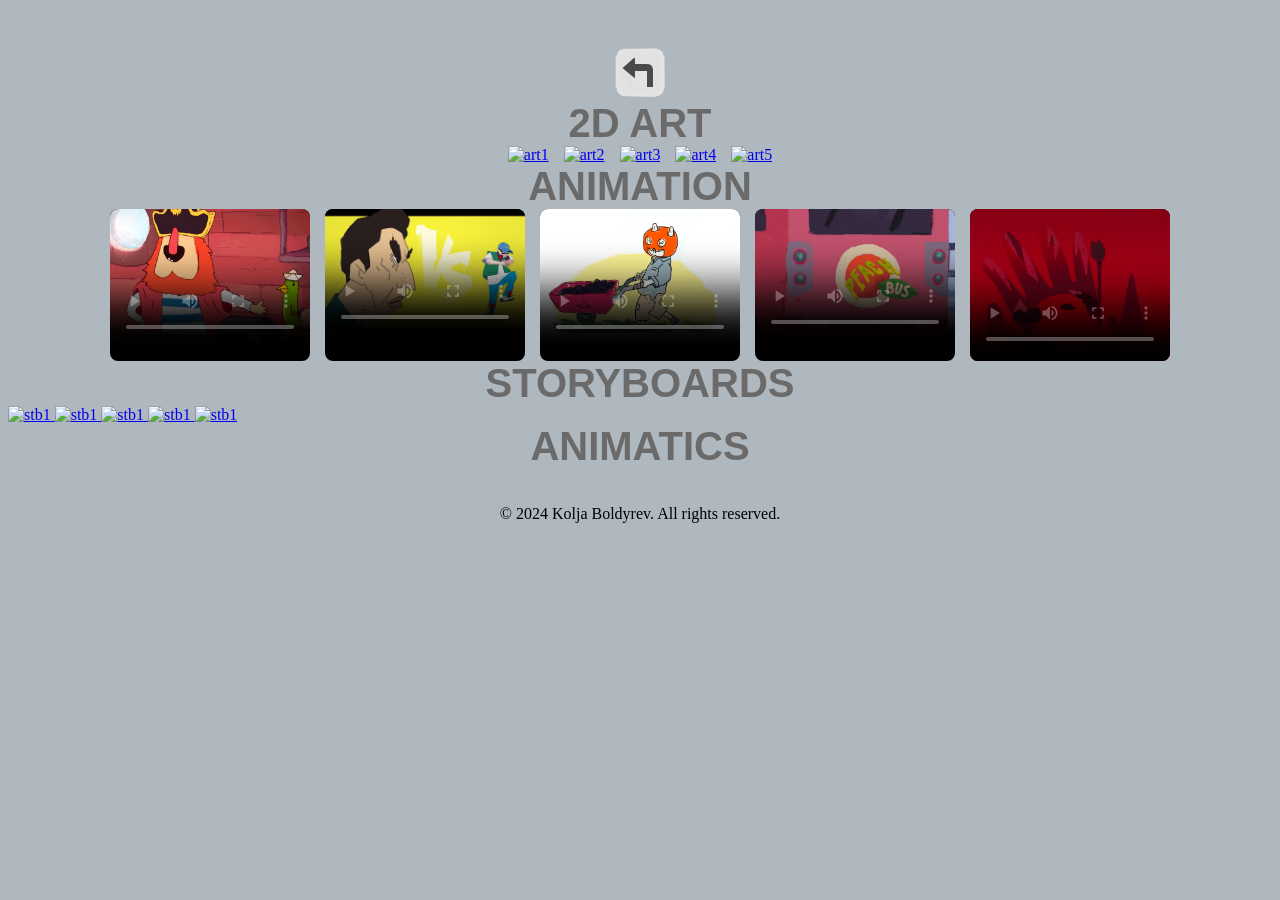
==== art.html @ 976c5de8 "upd art upload storyboards" ====
<!DOCTYPE html>
<html lang="en">
    <head>
        <script src="lightbox/lightbox-plus-jquery.js"></script>
        <meta name="viewport" content="width=device-width, initial-scale=1.0">
        <link href="lightbox/lightbox.css" rel="stylesheet" />
        <title>Art Page</title>
    </head>
    <style>
        body {
            background: #afb7bf;
            background-image: url("images/bg text 01.png");
            background-repeat: repeat;
        }
        .gallery {
            display: flex;
            flex-wrap: wrap;
            gap: 15px;
            justify-content: center;
            padding: 0px;
        }
        .video-container {
            width: 200px; /* Adjust as needed */
            background: #000;
            border-radius: 8px;
            overflow: hidden;
        }
        video {
        width: 100%;
        display: block;
        }
        .box {
            width: 200px;
            height: 150px;
            object-fit: cover;
        }
        #lightbox { 
            position: fixed !important; 
            top: 50% !important; 
            transform: translateY(-50%); 
        }

        #lightboxOverlay { 
            position: fixed !important; 
            top: 0; left: 0; height: 100% !important; 
            width: 100% !important; 
        }
        h1 {
            color:  rgb(106, 106, 106);
            font-family: "Helvetica Neue", sans-serif;
            font-size: 40px;
            font-stretch: condensed;
            text-align: center;
            outline-style: none;
            padding:0 px 8px 30px 8px;
            margin: 0px 20px 0px 20px;
            border-style: none;
            border: 0px;
        }
        .wrapper {
            display: flex;
            flex-direction: column;
            align-items: center;
            max-width: 100%;
            max-height: auto;
            text-align: center;
        }
    </style>
    <body>
        <div style="text-align: center; padding-top: 40px;">
            <a href="art.html"><img src="images/home.png" width="50px" alt="cv"></a>
        </div>
        <div class="body">
            <h1>2D ART</h1>
            <div class="gallery"> 
                <a href="images/2dart/alexanderplatz.jpg" data-lightbox="2dart">
                    <img class="box" 
                    src="images/2dart/alexanderplatz.jpg" alt="art1">
                </a>
                <a href="images/2dart/pic max and fighters.jpg" data-lightbox="2dart">
                    <img class="box"
                    src="images/2dart/pic max and fighters.jpg" alt="art2">       
                </a>
                <a href="images/2dart/pic street rave.jpg" data-lightbox="2dart">
                    <img class="box"
                    src="images/2dart/pic street rave.jpg" alt="art3">
                </a>
                <a href="images/2dart/pic tramdude heinz.jpg" data-lightbox="2dart">
                    <img class="box"
                    src="images/2dart/pic tramdude heinz.jpg" alt="art4">
                </a>
                <a href="images/2dart/pic vapor cones.jpg" data-lightbox="2dart">
                    <img class="box"
                    src="images/2dart/pic vapor cones.jpg" alt="art5">
                </a>
            </div>
            <h1>ANIMATION</h1>
            <div class="gallery"> 
                <div class="video-container"><!-- VIDEO 1 -->
                    <video controls poster="images/ani/previews/carousel.png">
                        <source src="images/ani/carousel.webm" type="video/webm">
                        Your browser does not support the video tag.
                    </video>
                </div>
                <div class="video-container"><!-- VIDEO 2 -->
                    <video controls poster="images/ani/previews/frezipop.png">
                        <source src="images/ani/frezip.webm" type="video/webm">
                        Your browser does not support the video tag.
                    </video>
                </div>
                <div class="video-container"><!-- VIDEO 3 -->
                    <video controls poster="images/ani/previews/catgardener.png">
                        <source src="images/ani/catgardener.webm" type="video/webm">
                        Your browser does not support the video tag.
                    </video>
                </div>
                <div class="video-container"><!-- VIDEO 4 -->
                    <video controls poster="images/ani/previews/peachbus.png">
                        <source src="images/ani/Dream 8.webm" type="video/webm">
                        Your browser does not support the video tag.
                    </video>
                </div>
                <div class="video-container"><!-- VIDEO 5 -->
                    <video controls poster="images/ani/previews/devil.png">
                        <source src="images/ani/devil.webm" type="video/webm">
                        Your browser does not support the video tag.
                    </video>
                </div>
            </div>
            <h1>STORYBOARDS</h1>
            <a href="images/lexploo ep 37 stb.pdf" data-lightbox="2dart">
                    <img class="box" 
                    src="images/lexploo ep 37 stb.pdf" alt="stb1">
            </a>
            <a href="images/lexploo ep 37 stb.pdf" data-lightbox="2dart">
                    <img class="box" 
                    src="images/lexploo ep 37 stb.pdf" alt="stb1">
            </a>
            <a href="images/lexploo ep 37 stb.pdf" data-lightbox="2dart">
                    <img class="box" 
                    src="images/lexploo ep 37 stb.pdf" alt="stb1">
            </a>
            <a href="images/lexploo ep 37 stb.pdf" data-lightbox="2dart">
                    <img class="box" 
                    src="images/lexploo ep 37 stb.pdf" alt="stb1">
            </a>
            <a href="images/lexploo ep 37 stb.pdf" data-lightbox="2dart">
                    <img class="box" 
                    src="images/lexploo ep 37 stb.pdf" alt="stb1">
            </a>
            <h1>ANIMATICS</h1>
        </div>
        <p style="text-align: center; padding: 20px;">© 2024 Kolja Boldyrev. All rights reserved.</p>
    </body>
    </html>
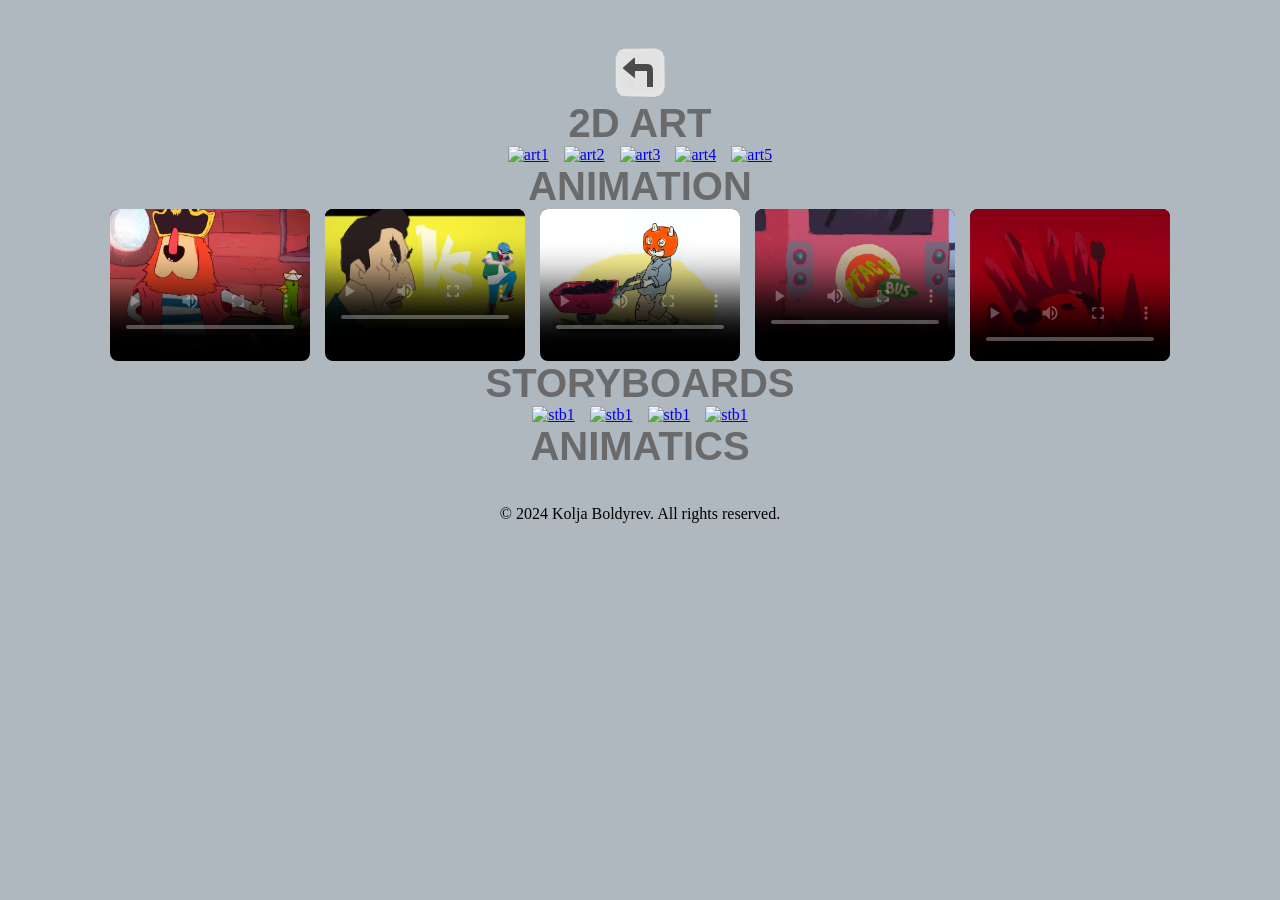
==== commit a1112784: "upd stb section" ====
--- a/art.html
+++ b/art.html
@@ -128,26 +128,24 @@
                 </div>
             </div>
             <h1>STORYBOARDS</h1>
-            <a href="images/lexploo ep 37 stb.pdf" data-lightbox="2dart">
-                    <img class="box" 
-                    src="images/lexploo ep 37 stb.pdf" alt="stb1">
-            </a>
-            <a href="images/lexploo ep 37 stb.pdf" data-lightbox="2dart">
-                    <img class="box" 
-                    src="images/lexploo ep 37 stb.pdf" alt="stb1">
-            </a>
-            <a href="images/lexploo ep 37 stb.pdf" data-lightbox="2dart">
-                    <img class="box" 
-                    src="images/lexploo ep 37 stb.pdf" alt="stb1">
-            </a>
-            <a href="images/lexploo ep 37 stb.pdf" data-lightbox="2dart">
-                    <img class="box" 
-                    src="images/lexploo ep 37 stb.pdf" alt="stb1">
-            </a>
-            <a href="images/lexploo ep 37 stb.pdf" data-lightbox="2dart">
-                    <img class="box" 
-                    src="images/lexploo ep 37 stb.pdf" alt="stb1">
-            </a>
+            <div class="gallery"> 
+                <a href="images/lexploo ep 37 stb.pdf" data-lightbox="2dart" target="_blank">
+                        <img class="box" 
+                        src="images/lexploo ep 37 stb.pdf" alt="stb1">
+                </a>
+                <a href="images/lexploo ep 37 stb.pdf" data-lightbox="2dart" target="_blank">
+                        <img class="box" 
+                        src="images/lexploo ep 37 stb.pdf" alt="stb1">
+                </a>
+                <a href="images/lexploo ep 37 stb.pdf" data-lightbox="2dart" target="_blank">
+                        <img class="box" 
+                        src="images/lexploo ep 37 stb.pdf" alt="stb1">
+                </a>
+                <a href="images/lexploo ep 37 stb.pdf" data-lightbox="2dart" target="_blank">
+                        <img class="box" 
+                        src="images/lexploo ep 37 stb.pdf" alt="stb1">
+                </a>
+            </div> 
             <h1>ANIMATICS</h1>
         </div>
         <p style="text-align: center; padding: 20px;">© 2024 Kolja Boldyrev. All rights reserved.</p>
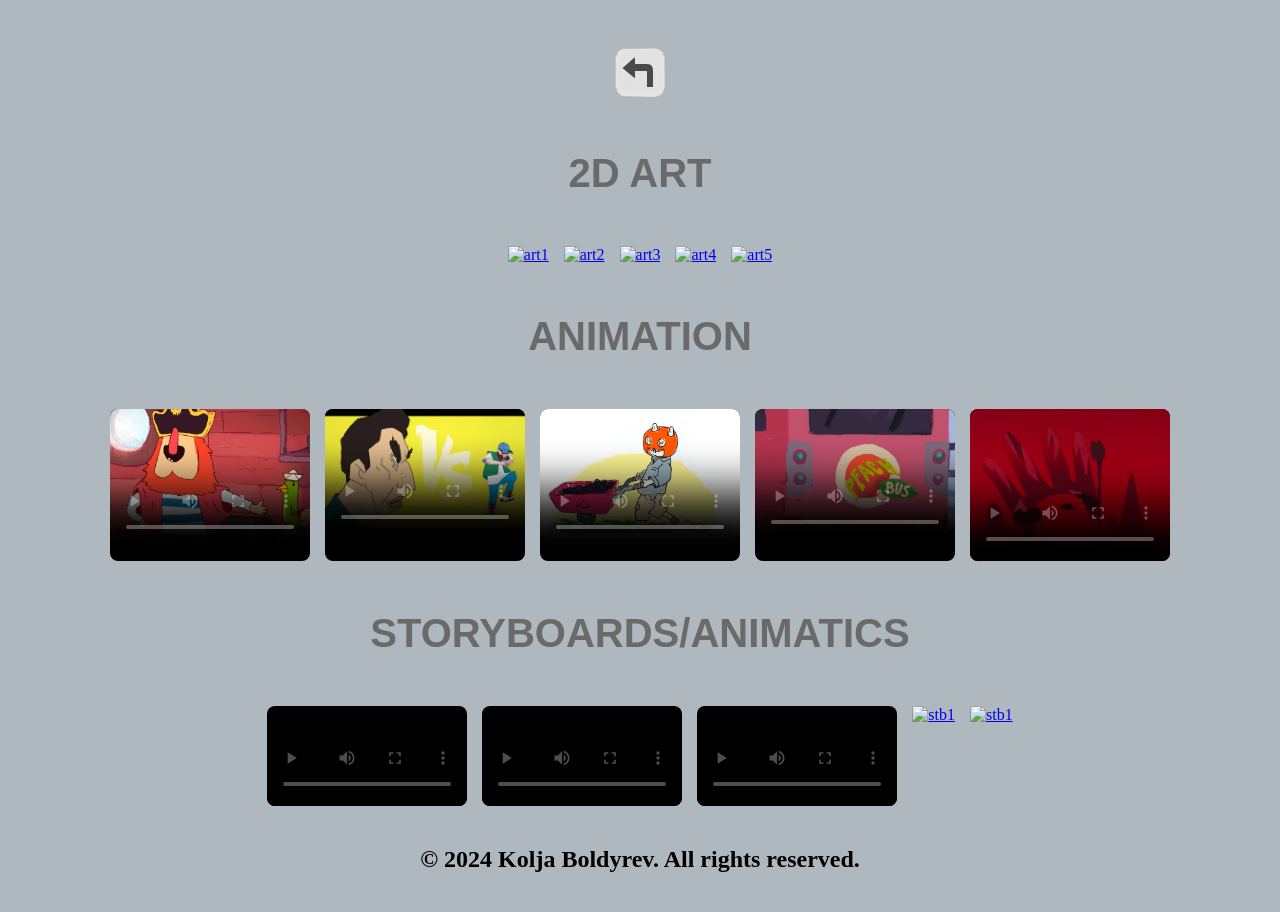
==== commit 5585c80d: "upd art page and stb" ====
--- a/art.html
+++ b/art.html
@@ -52,8 +52,8 @@
             font-stretch: condensed;
             text-align: center;
             outline-style: none;
-            padding:0 px 8px 30px 8px;
-            margin: 0px 20px 0px 20px;
+            padding:30px 0px;
+            margin: 20px 0px;
             border-style: none;
             border: 0px;
         }
@@ -68,7 +68,7 @@
     </style>
     <body>
         <div style="text-align: center; padding-top: 40px;">
-            <a href="art.html"><img src="images/home.png" width="50px" alt="cv"></a>
+            <a href="index.html"><img src="images/home.png" width="50px" alt="cv"></a>
         </div>
         <div class="body">
             <h1>2D ART</h1>
@@ -127,27 +127,36 @@
                     </video>
                 </div>
             </div>
-            <h1>STORYBOARDS</h1>
+            <h1>STORYBOARDS/ANIMATICS</h1>
             <div class="gallery"> 
-                <a href="images/lexploo ep 37 stb.pdf" data-lightbox="2dart" target="_blank">
+                <div class="video-container"><!-- VIDEO 1 -->
+                    <video controls poster="images/stb/frezipop ani render.webm">
+                        <source src="images/stb/frezipop ani render.webm" type="video/webm">
+                        Your browser does not support the video tag.
+                    </video>
+                </div>
+                <div class="video-container"><!-- VIDEO 1 -->
+                    <video controls poster="images/stb/shoplifitng_storyboard_v1 (720p).webm">
+                        <source src="images/stb/shoplifitng_storyboard_v1 (720p).webm" type="video/webm">
+                        Your browser does not support the video tag.
+                    </video>
+                </div>
+                <div class="video-container"><!-- VIDEO 1 -->
+                    <video controls poster="images/stb/stb1.webm">
+                        <source src="images/stb/stb1.webm" type="video/webm">
+                        Your browser does not support the video tag.
+                    </video>
+                </div>
+                <a href="images/lexploo ep 37 stb.pdf" target="_blank">
                         <img class="box" 
                         src="images/lexploo ep 37 stb.pdf" alt="stb1">
                 </a>
-                <a href="images/lexploo ep 37 stb.pdf" data-lightbox="2dart" target="_blank">
+                <a href="images/stb/nibble nom doctor stb.pdf" target="_blank">
                         <img class="box" 
-                        src="images/lexploo ep 37 stb.pdf" alt="stb1">
-                </a>
-                <a href="images/lexploo ep 37 stb.pdf" data-lightbox="2dart" target="_blank">
-                        <img class="box" 
-                        src="images/lexploo ep 37 stb.pdf" alt="stb1">
-                </a>
-                <a href="images/lexploo ep 37 stb.pdf" data-lightbox="2dart" target="_blank">
-                        <img class="box" 
-                        src="images/lexploo ep 37 stb.pdf" alt="stb1">
-                </a>
+                        src="images/stb/nibble nom doctor stb.pdf" alt="stb1">
+                </a>  
             </div> 
-            <h1>ANIMATICS</h1>
         </div>
-        <p style="text-align: center; padding: 20px;">© 2024 Kolja Boldyrev. All rights reserved.</p>
+        <h2 style="text-align: center; padding: 20px;">© 2024 Kolja Boldyrev. All rights reserved.</h2>
     </body>
     </html>
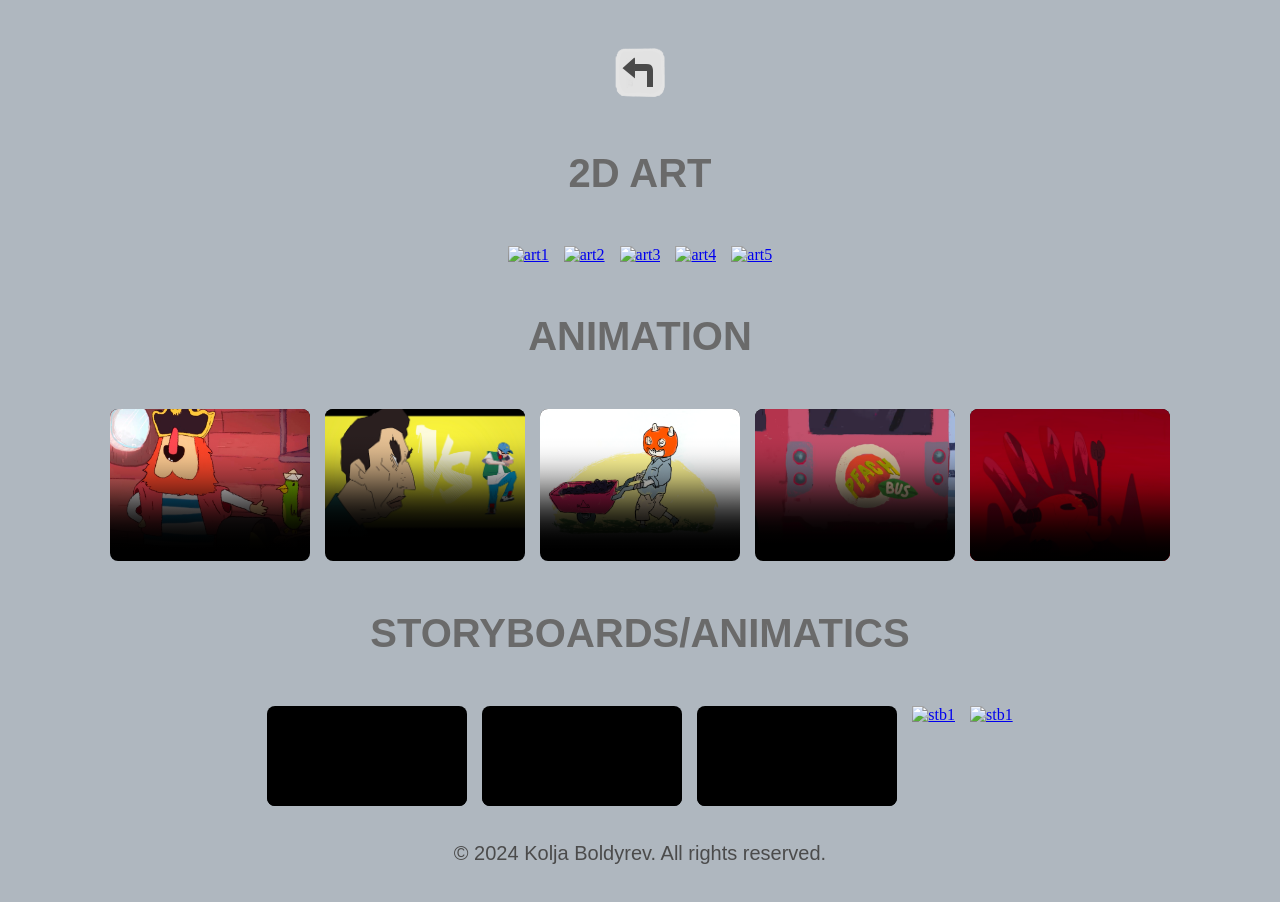
==== commit a625ee85: "UPD ART headers" ====
--- a/art.html
+++ b/art.html
@@ -56,6 +56,15 @@
             margin: 20px 0px;
             border-style: none;
             border: 0px;
+        }
+        h2 {
+            color: rgb(75, 75, 75);
+            font-family: "Helvetica Neue Light", sans-serif;
+            font-size: 20px;
+            text-align: center;
+            outline-style: none;
+            padding: 2px;
+            font-weight: lighter;
         }
         .wrapper {
             display: flex;
@@ -130,30 +139,30 @@
             <h1>STORYBOARDS/ANIMATICS</h1>
             <div class="gallery"> 
                 <div class="video-container"><!-- VIDEO 1 -->
-                    <video controls poster="images/stb/frezipop ani render.webm">
-                        <source src="images/stb/frezipop ani render.webm" type="video/webm">
+                    <video controls poster="images/animatics/frezipop ani render.webm">
+                        <source src="images/animatics/frezipop ani render.webm" type="video/webm">
                         Your browser does not support the video tag.
                     </video>
                 </div>
                 <div class="video-container"><!-- VIDEO 1 -->
-                    <video controls poster="images/stb/shoplifitng_storyboard_v1 (720p).webm">
-                        <source src="images/stb/shoplifitng_storyboard_v1 (720p).webm" type="video/webm">
+                    <video controls poster="images/animatics/stb1.webm">
+                        <source src="images/animatics/stb1.webm" type="video/webm">
                         Your browser does not support the video tag.
                     </video>
                 </div>
                 <div class="video-container"><!-- VIDEO 1 -->
-                    <video controls poster="images/stb/stb1.webm">
-                        <source src="images/stb/stb1.webm" type="video/webm">
+                    <video controls poster="images/animatics/shoplifitng_storyboard_v1 (720p).webm">
+                        <source src="images/animatics/shoplifitng_storyboard_v1 (720p).webm" type="video/webm">
                         Your browser does not support the video tag.
                     </video>
                 </div>
-                <a href="images/lexploo ep 37 stb.pdf" target="_blank">
+                <a href="images/animatics/lexploo ep 37 stb.pdf" target="_blank">
                         <img class="box" 
-                        src="images/lexploo ep 37 stb.pdf" alt="stb1">
+                        src="images/animatics/lexploo ep 37 stb.pdf" alt="stb1">
                 </a>
-                <a href="images/stb/nibble nom doctor stb.pdf" target="_blank">
+                <a href="images/animatics/nibble nom doctor stb.pdf" target="_blank">
                         <img class="box" 
-                        src="images/stb/nibble nom doctor stb.pdf" alt="stb1">
+                        src="images/animatics/nibble nom doctor stb.pdf" alt="stb1">
                 </a>  
             </div> 
         </div>
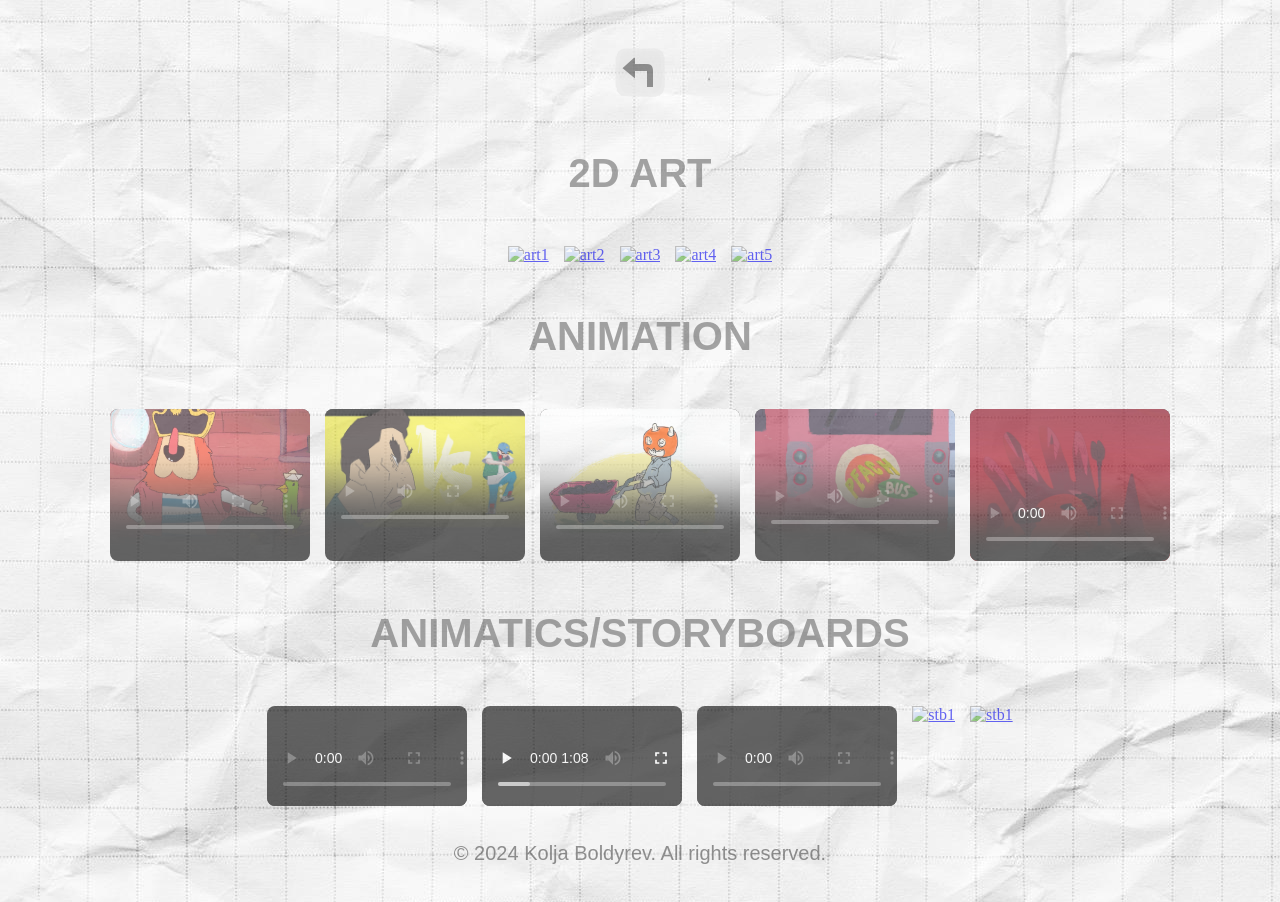
==== commit 70e1c51b: "upd bgs" ====
--- a/art.html
+++ b/art.html
@@ -8,9 +8,10 @@
     </head>
     <style>
         body {
-            background: #afb7bf;
+            background: #dde1e5;
             background-image: url("images/bg text 01.png");
             background-repeat: repeat;
+            opacity: 60%;
         }
         .gallery {
             display: flex;
@@ -136,7 +137,7 @@
                     </video>
                 </div>
             </div>
-            <h1>STORYBOARDS/ANIMATICS</h1>
+            <h1>ANIMATICS/STORYBOARDS</h1>
             <div class="gallery"> 
                 <div class="video-container"><!-- VIDEO 1 -->
                     <video controls poster="images/animatics/frezipop ani render.webm">
@@ -145,24 +146,24 @@
                     </video>
                 </div>
                 <div class="video-container"><!-- VIDEO 1 -->
-                    <video controls poster="images/animatics/stb1.webm">
+                    <video controls poster="images/animatics/stb reel.webm">
                         <source src="images/animatics/stb1.webm" type="video/webm">
                         Your browser does not support the video tag.
                     </video>
                 </div>
                 <div class="video-container"><!-- VIDEO 1 -->
-                    <video controls poster="images/animatics/shoplifitng_storyboard_v1 (720p).webm">
+                    <video controls poster="images/animatics/shoplifting .webm">
                         <source src="images/animatics/shoplifitng_storyboard_v1 (720p).webm" type="video/webm">
                         Your browser does not support the video tag.
                     </video>
                 </div>
-                <a href="images/animatics/lexploo ep 37 stb.pdf" target="_blank">
+                <a href="https://drive.google.com/file/d/1qSTUd52-carqELDIPYG9mBlB1DfjRuMq/view?usp=sharing" target="_blank">
                         <img class="box" 
-                        src="images/animatics/lexploo ep 37 stb.pdf" alt="stb1">
+                        src="images/animatics/lexploo.png" alt="stb1">
                 </a>
-                <a href="images/animatics/nibble nom doctor stb.pdf" target="_blank">
+                <a href="https://drive.google.com/file/d/1VGJ219IbceQGlNjnOqtEBoeZVQRLJcsR/view?usp=sharing" target="_blank">
                         <img class="box" 
-                        src="images/animatics/nibble nom doctor stb.pdf" alt="stb1">
+                        src="images/animatics/red flags.png" alt="stb1">
                 </a>  
             </div> 
         </div>
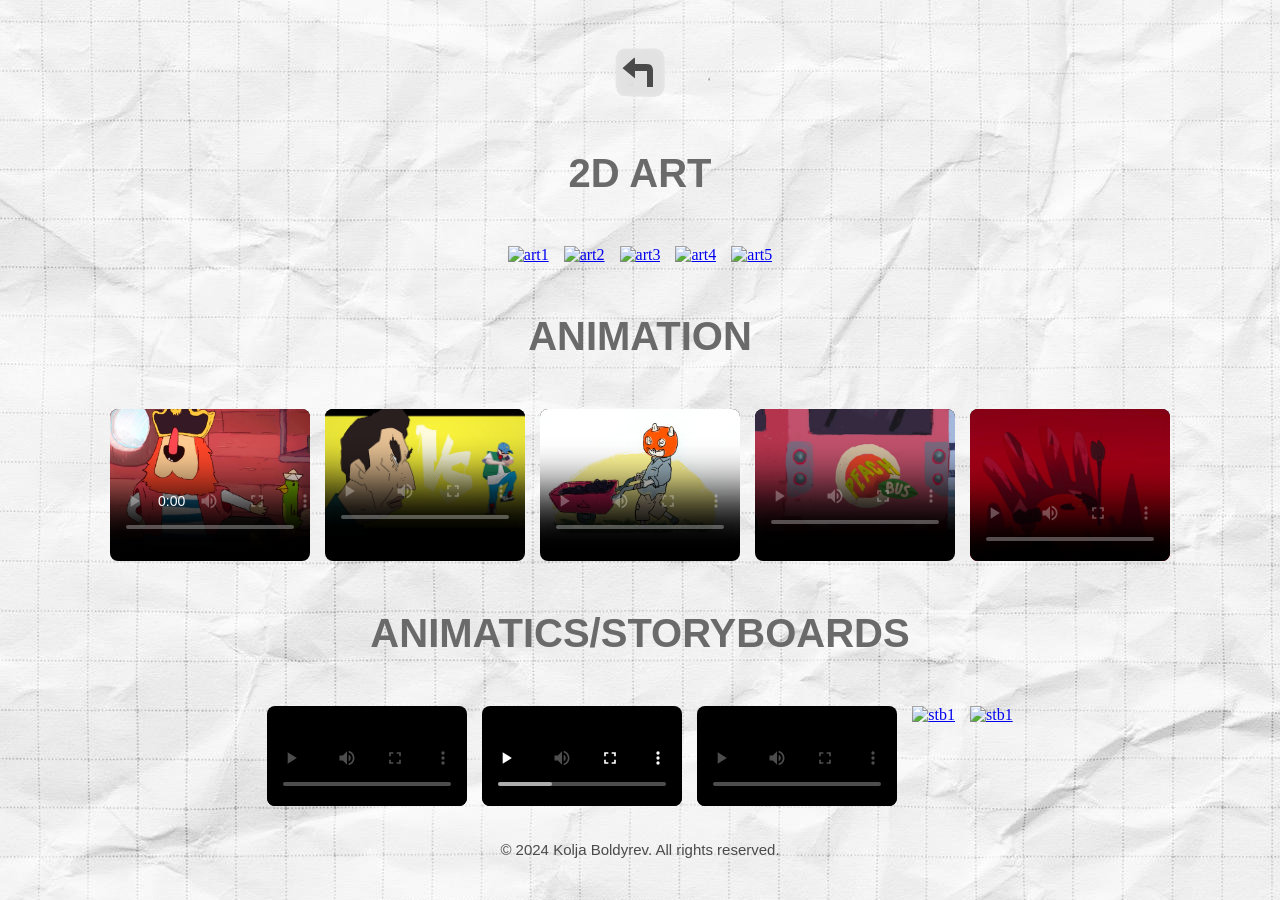
==== commit 5bf8a63e: "upd" ====
--- a/art.html
+++ b/art.html
@@ -11,7 +11,6 @@
             background: #dde1e5;
             background-image: url("images/bg text 01.png");
             background-repeat: repeat;
-            opacity: 60%;
         }
         .gallery {
             display: flex;
@@ -66,6 +65,16 @@
             outline-style: none;
             padding: 2px;
             font-weight: lighter;
+        }
+        h3 {
+            color: rgb(74, 74, 74);
+            font-family: "Helvetica Neue Light", sans-serif;
+            font-size: 15px;
+            text-align: center;
+            outline-style: none;
+            padding: 2px;
+            font-weight: lighter;
+            font-stretch: condensed;
         }
         .wrapper {
             display: flex;
@@ -167,6 +176,6 @@
                 </a>  
             </div> 
         </div>
-        <h2 style="text-align: center; padding: 20px;">© 2024 Kolja Boldyrev. All rights reserved.</h2>
+        <h3 style="text-align: center; padding: 20px;">© 2024 Kolja Boldyrev. All rights reserved.</h3>
     </body>
     </html>
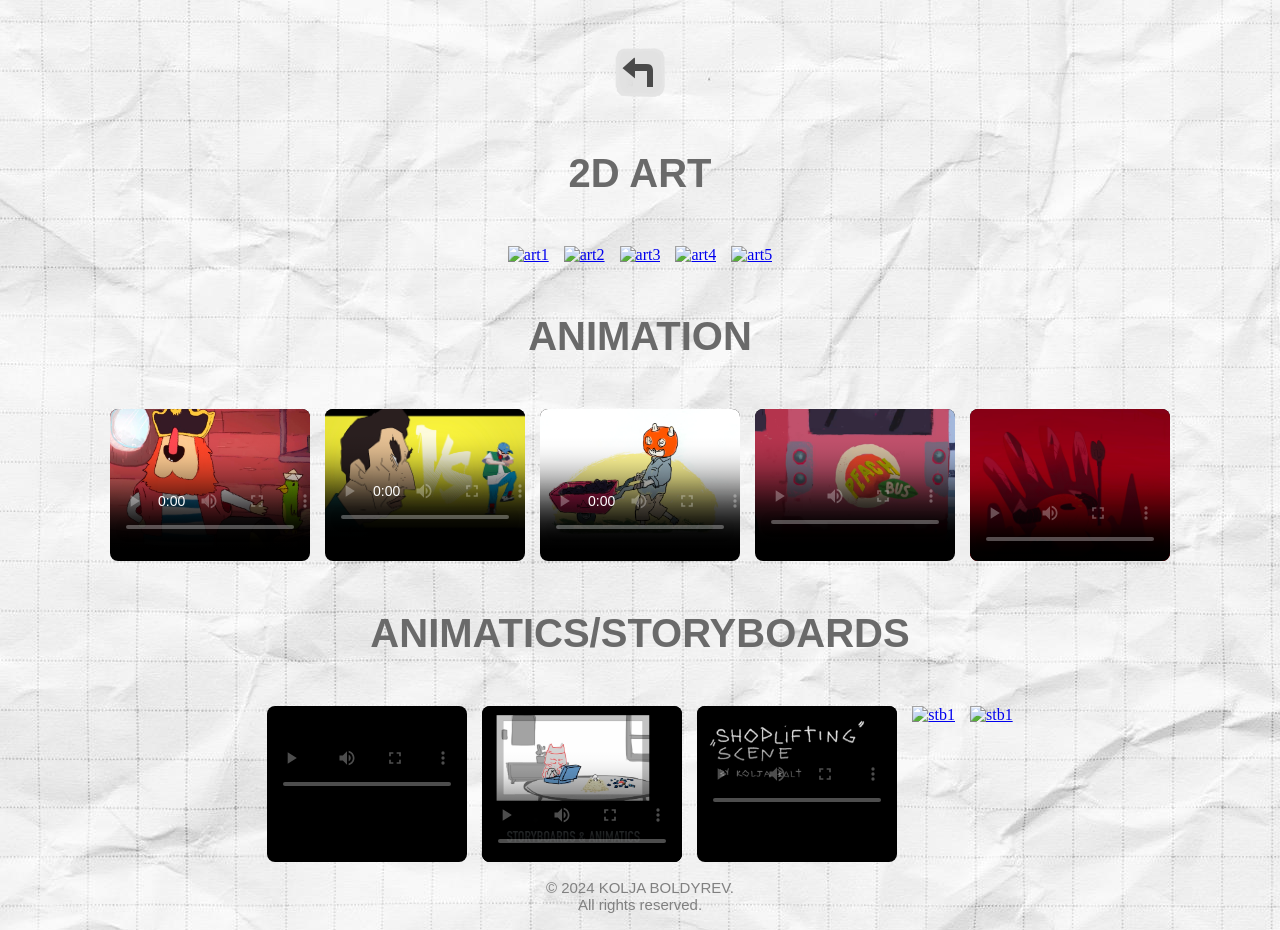
==== commit 25fcd965: "upd art page content" ====
--- a/art.html
+++ b/art.html
@@ -67,14 +67,12 @@
             font-weight: lighter;
         }
         h3 {
-            color: rgb(74, 74, 74);
             font-family: "Helvetica Neue Light", sans-serif;
             font-size: 15px;
             text-align: center;
-            outline-style: none;
+            font-weight: lighter;
             padding: 2px;
-            font-weight: lighter;
-            font-stretch: condensed;
+            color: grey
         }
         .wrapper {
             display: flex;
@@ -155,14 +153,14 @@
                     </video>
                 </div>
                 <div class="video-container"><!-- VIDEO 1 -->
-                    <video controls poster="images/animatics/stb reel.webm">
-                        <source src="images/animatics/stb1.webm" type="video/webm">
+                    <video controls poster="images/animatics/stbreel.png">
+                        <source src="images/animatics/stbreel.webm" type="video/webm">
                         Your browser does not support the video tag.
                     </video>
                 </div>
                 <div class="video-container"><!-- VIDEO 1 -->
-                    <video controls poster="images/animatics/shoplifting .webm">
-                        <source src="images/animatics/shoplifitng_storyboard_v1 (720p).webm" type="video/webm">
+                    <video controls poster="images/animatics/shplift.png">
+                        <source src="images/animatics/shoplifting.webm" type="video/webm">
                         Your browser does not support the video tag.
                     </video>
                 </div>
@@ -176,6 +174,6 @@
                 </a>  
             </div> 
         </div>
-        <h3 style="text-align: center; padding: 20px;">© 2024 Kolja Boldyrev. All rights reserved.</h3>
+        <h3>© 2024 KOLJA BOLDYREV. <br>All rights reserved.</h3>
     </body>
     </html>
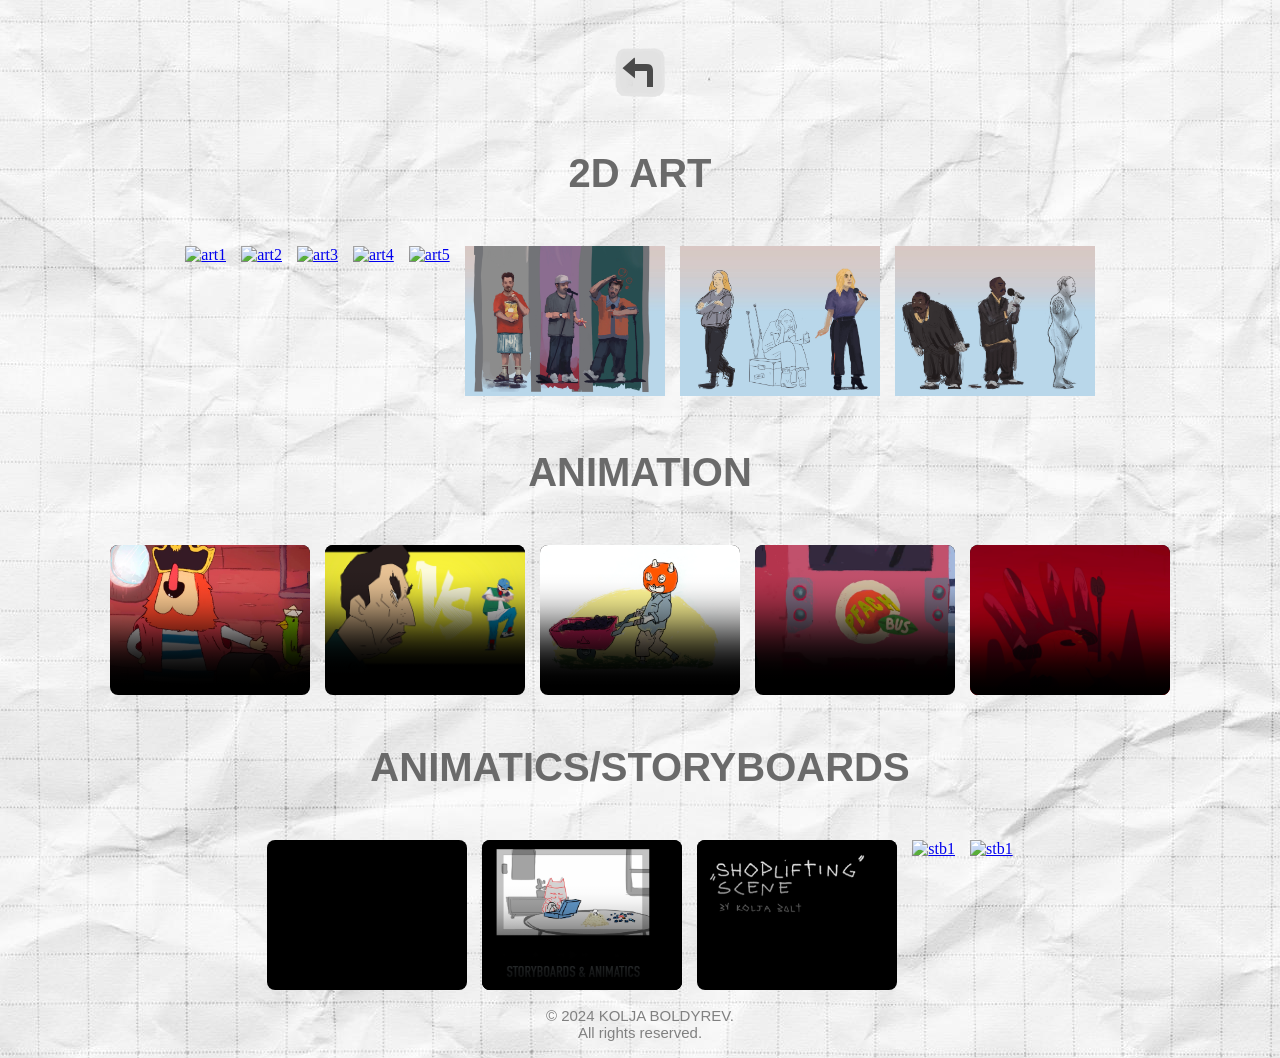
==== commit 69edad97: "upd art page - 3 new uploads" ====
--- a/art.html
+++ b/art.html
@@ -21,6 +21,7 @@
         }
         .video-container {
             width: 200px; /* Adjust as needed */
+            height: 150px;
             background: #000;
             border-radius: 8px;
             overflow: hidden;
@@ -110,6 +111,18 @@
                     <img class="box"
                     src="images/2dart/pic vapor cones.jpg" alt="art5">
                 </a>
+                <a href="images/2dart/IMG_0516.JPG" data-lightbox="2dart">
+                    <img class="box"
+                    src="images/2dart/IMG_0516.JPG" alt="art5">
+                </a>
+                <a href="images/2dart/IMG_0517.JPG" data-lightbox="2dart">
+                    <img class="box"
+                    src="images/2dart/IMG_0517.JPG" alt="art5">
+                </a>
+                <a href="images/2dart/IMG_0515.JPG" data-lightbox="2dart">
+                    <img class="box"
+                    src="images/2dart/IMG_0515.JPG" alt="art5">
+                </a>
             </div>
             <h1>ANIMATION</h1>
             <div class="gallery"> 
